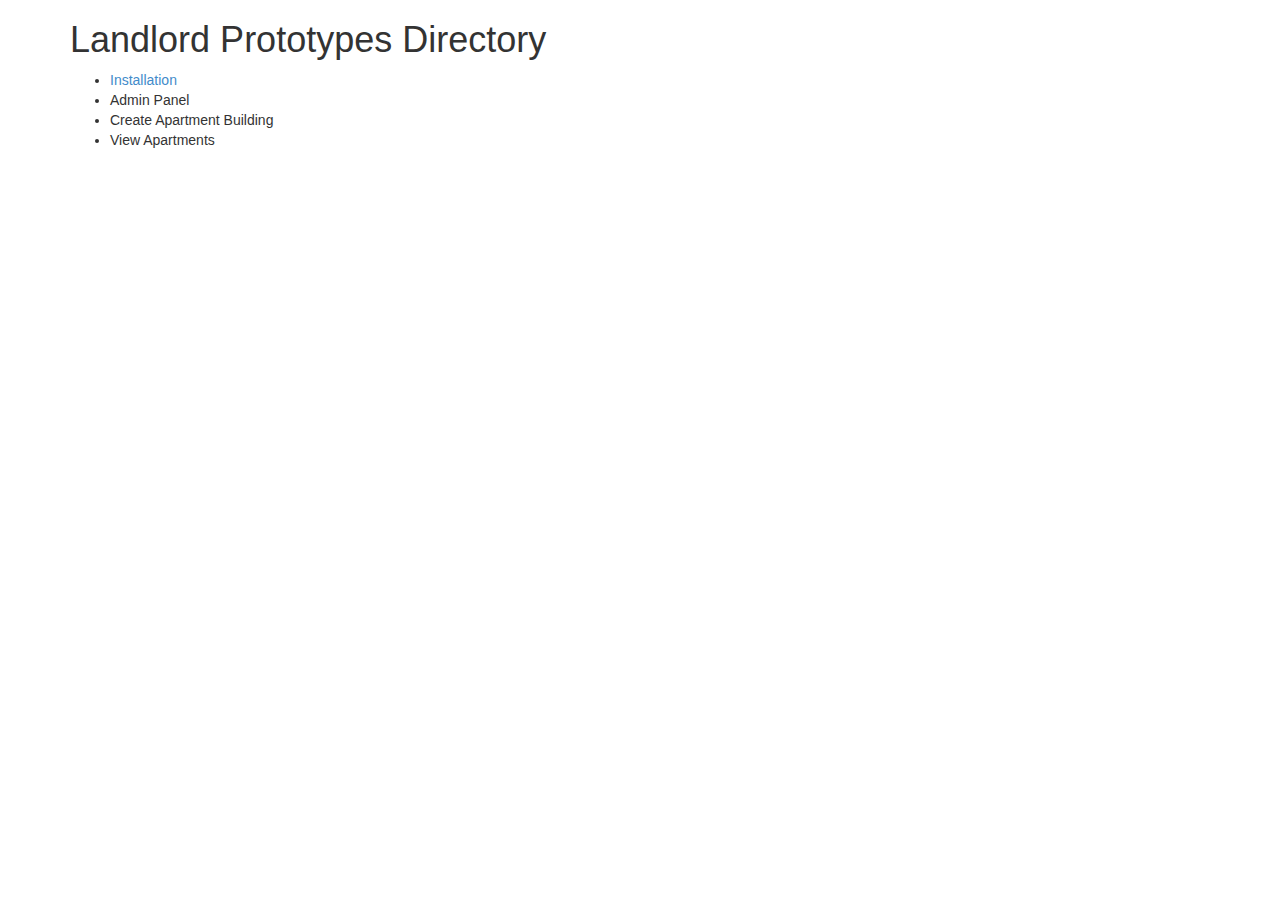
==== index.html @ 807ddffd "Install Prototype" ====
<html>
	<head>
	
		<link rel='stylesheet' href='assets/css/bootstrap.min.css'>
		<link rel='stylesheet' href='assets/css/style.css'>

		<title>Landlord Prototypes</title>
	
	</head>

	<body>
	
		<div class="container">
		
			<h1>Landlord Prototypes Directory</h1>
			
			
			<ul>
			
				<li><a href='install.html'>Installation</a></li>
				
				<li>Admin Panel</li>
				
				<li>Create Apartment Building</li>
				
				<li>View Apartments</li>
			
			</ul>
		
		
		</div> <!-- /container -->
	
	</body>

</html>
---- assets/css/style.css ----
/* line 1, ../sass/style.scss */
* {
  font-family: Helvetica, sans-serif;
}
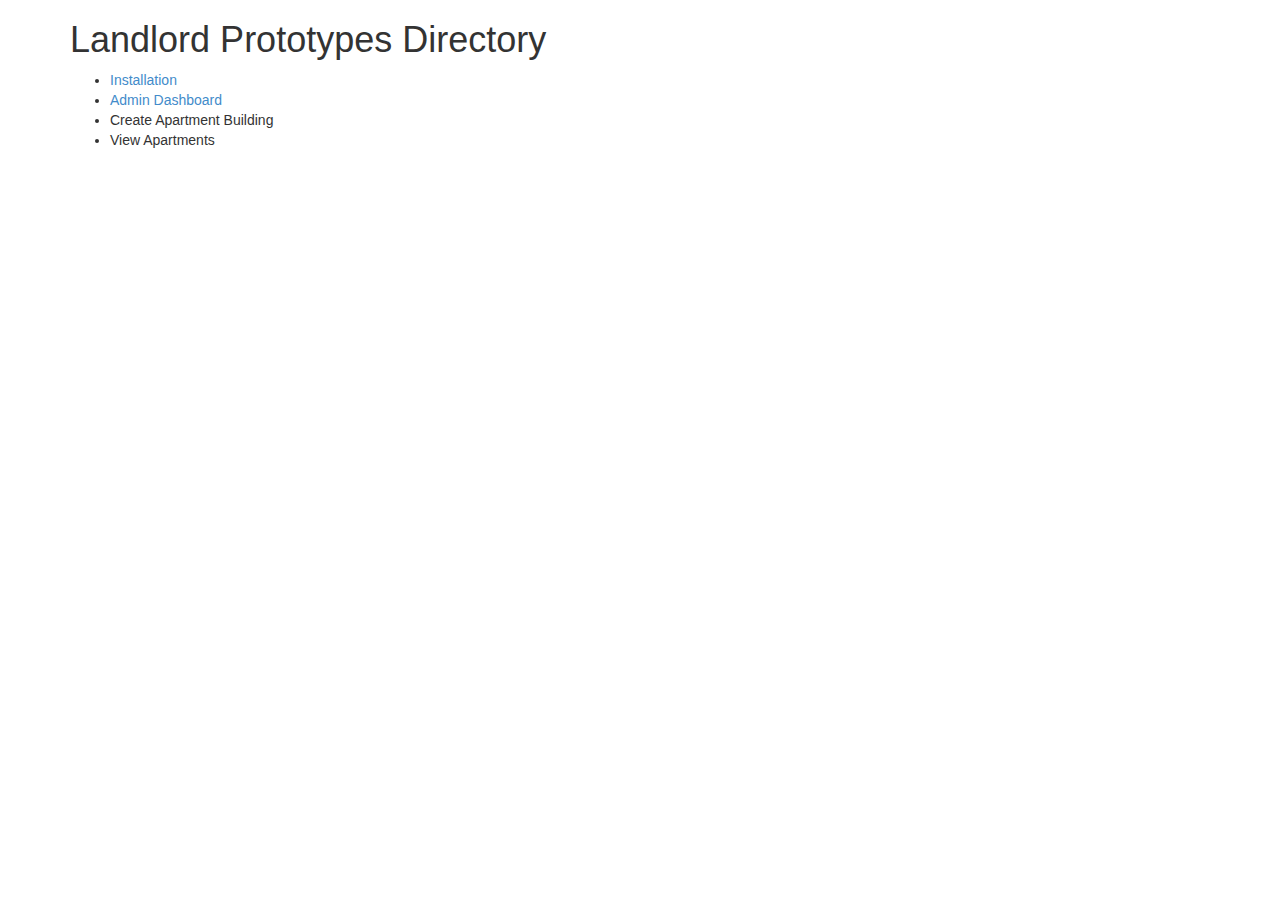
==== commit bb5671f4: "Admin Dashboard Shell" ====
--- a/index.html
+++ b/index.html
@@ -19,7 +19,7 @@
 			
 				<li><a href='install.html'>Installation</a></li>
 				
-				<li>Admin Panel</li>
+				<li><a href='admin.html'>Admin Dashboard</a></li>
 				
 				<li>Create Apartment Building</li>
 				
